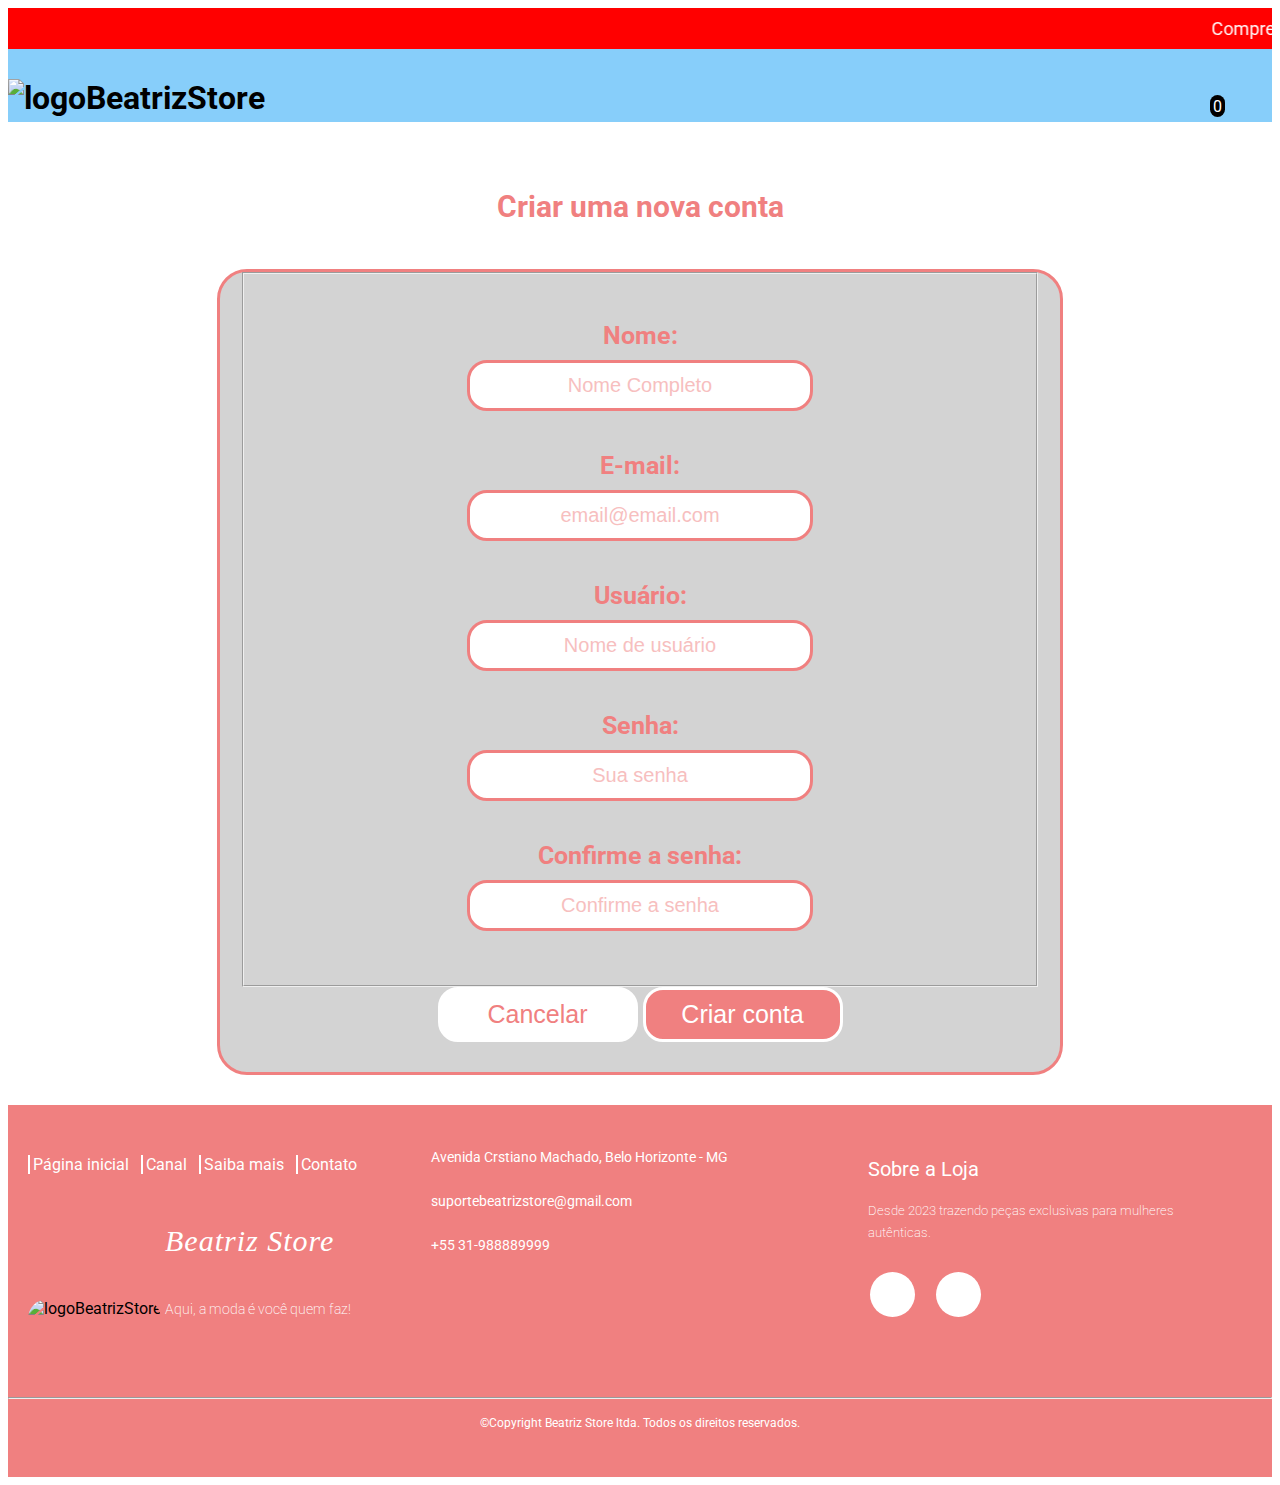
==== cadastro/index.html @ ba2d5dba "nova pagina cadastro" ====
<!DOCTYPE html>
<html lang="pt-br">

<head>
    <meta charset="UTF-8">
    <meta name="viewport" content="width=device-width, initial-scale=1.0">
    <title>Cadastro</title>
    <link rel="shortcut icon" href="../img/logo-shortcut.png">
    <link rel="stylesheet" href="../style/reset.css">
    <link rel="stylesheet" href="../style/style.css">
    <link rel="preconnect" href="https://fonts.googleapis.com">
    <link rel="preconnect" href="https://fonts.gstatic.com" crossorigin>
    <link href="https://fonts.googleapis.com/css2?family=Roboto&display=swap" rel="stylesheet">
    <script src="https://kit.fontawesome.com/480d2553e7.js" crossorigin="anonymous"></script>
    <link href="https://cdn.jsdelivr.net/gh/hung1001/font-awesome-pro@4cac1a6/css/all.css" rel="stylesheet"
        type="text/css" />
    <script src="../script/jquery.min.js"></script>
    <script src="../script/sweetalert.min.js"></script>
</head>

<body>
    <header>
        <div class="caixa-header">
            <marquee direction="">Compre agora e economize! Descontos exclusivos para compras online!</marquee>
            <div class="container-logo">
                <h1><img src="../img/logo-transparent.png" alt="logoBeatrizStore"></h1>
            </div>
            <div class="container-name">
                <span class="nome-boas-vindas"></span>
            </div>
            <div class="menu">
                <div class="container-menu-item">
                    <i class="far fa-cart-shopping"></i>
                    <div class="container-itens-cart">
                        <span class="itens-cart">0</span>
                    </div>
                </div>
                <div class="container-menu-item">
                    <i class="far fa-bars menu-icon"></i>
                    <div class="sub-menu">
                        <ul>
                            <li class="user-off" id="accessLogin"><i class="far fa-sign-in"></i>Login</li>
                            <li class="user-off" id="accessNewAccount"><i class="far fa-user-plus"></i>Criar conta</li>
                            <li class="user-on" id="accessMyAccount"><i class="far fa-user"></i><a
                                    href="minha-conta/index.html">Minha conta</a></li>
                            <li class="user-on" id="accessLogout"><i class="far fa-arrow-right-from-bracket"></i>Sair
                            </li>
                        </ul>
                    </div>
                </div>
            </div>
        </div>
    </header>
    <main>
        <p class="page-select">cadastro</p>
        <div class="container-formulario-cadastro">
            <h2 class="titulo-formulario-cadastro">Criar uma nova conta</h2>
            <div class="formulario-cadastro">
                <form>
                    <fieldset>
                        <div class="input-container-cadastro">
                            <label for="name">Nome:</label>
                            <input type="text" name="name" id="name-input-cadastro" autocomplete="off"
                                placeholder="Nome completo">
                        </div>
                        <div class="input-container-cadastro">
                            <label for="email">E-mail:</label>
                            <input type="text" name="email" id="email-input-cadastro" autocomplete="off"
                                placeholder="email@email.com">
                        </div>
                        <div class="input-container-cadastro">
                            <label for="user"></i>Usuário:</label>
                            <input type="text" name="user" id="user-input-cadastro" autocomplete="off"
                                placeholder="Nome de usuário">
                        </div>
                        <div class="input-container-cadastro">
                            <label for="password">Senha:</label>
                            <input type="password" name="password" id="password-input-cadastro" autocomplete="off"
                                placeholder="Sua senha">
                        </div>
                        <div class="input-container-cadastro">
                            <label for="password-confirm">Confirme a senha:</label>
                            <input type="password" name="password-confirm" id="password-confirm-input-cadastro"
                                autocomplete="off" placeholder="Confirme a senha">
                        </div>
                    </fieldset>
                    <button type="button" class="button-form-cadastro" id="button-cancel-cadastro">Cancelar</button>
                    <button type="submit" class="button-form-cadastro" id="button-submit-cadastro">Criar conta</button>
                </form>
            </div>
        </div>
    </main>
    <footer class="footer-container">
        <div class="footer-content-1">
            <p class="footer-p">
                <a href="#">Página inicial</a>
                <a href="#">Canal</a>
                <a href="#">Saiba mais</a>
                <a href="#">Contato</a>
            </p>
            <img src="../img/logo-footer-transparent.png" alt="logoBeatrizStore">
            <div class="footer-text-empresa">
                <h3>Beatriz Store</h3>
                <p class="footer-empresa">
                    Aqui, a moda é você quem faz!
                </p>
            </div>
        </div>
        <div class="footer-content-2">
            <div>
                <i class="fa fa-map-marker"></i>
                <p><a href="#">
                        Avenida Crstiano Machado, Belo Horizonte - MG
                    </a></p>
            </div>
            <div>
                <i class="fa fa-envelope"></i>
                <p><a href="#">
                        suportebeatrizstore@gmail.com
                    </a></p>
            </div>
            <div>
                <i class="fa fa-whatsapp"></i>
                <p><a href="#" target="_blank">
                        +55 31-988889999
                    </a></p>
            </div>
        </div>
        <div class="footer-content-3">
            <p class="footer-empresa">
                <span>Sobre a Loja</span>
                Desde 2023 trazendo peças exclusivas para mulheres autênticas.
            </p>
            <div class="footer-icons">
                <a href="#"><i class="fa fa-facebook"></i></a>
                <a href="#"><i class="fa fa-instagram"></i></a>
            </div>
        </div>
        <div class="copyright">
            <hr>
            <p>©Copyright Beatriz Store ltda. Todos os direitos reservados.</p>
        </div>
    </footer>
    <script type="text/javascript" src="../script/script.js"></script>
</body>

</html>
---- style/style.css ----
/*body*/
body {
  font-family: "roboto", "sans-serif";
}

/*header*/
.caixa-header {
  background-color: lightskyblue;
}

marquee {
  background-color: red;
  color: white;
  padding: 10px;
  font-size: 18px;
}

.minha-conta-header {
  background-color: lightskyblue;
  height: 18px;
  padding: 10px;
}

.container-logo img {
  height: 100px;
  margin: 5px 0;
}

.container-name {
  position: absolute;
  display: flex;
  right: 10px;
  top: 50px;
  font-size: 18px;
  text-align: right;
}

.menu {
  position: absolute;
  display: flex;
  right: 10px;
  top: 80px;
  font-size: 30px;
  color: black;
}

.menu i {
  cursor: pointer;
}

.container-itens-cart {
  background-color: black;
  border-radius: 30px;
  display: flex;
  align-items: center;
  padding: 0 3px;
  height: 22px;
  position: absolute;
  right: 45px;
  top: 15px;
}

.itens-cart {
  font-size: 16px;
  color: white;
}

.menu-icon {
  margin-left: 20px;
}

.legenda-menu {
  font-size: 14px;
}

.sub-menu {
  display: none;
  background-color: lightcoral;
  color: white;
  position: absolute;
  right: -5px;
  top: 30px;
  z-index: 20;
}

.sub-menu li {
  border: solid 1.5px white;
  padding: 10px;
  text-align: right;
  width: 120px;
  font-size: 16px;
  cursor: pointer;
}

.sub-menu li:hover {
  color: lightcoral;
  background-color: white;
}

.sub-menu li i {
  position: absolute;
  left: 10px;
}

.sub-menu li a {
  text-decoration: none;
  color: white;
}

.sub-menu li:hover a {
  color: lightcoral;
}

/*conteudo*/
.conteudo {
  background-color: white;
}

.page-select {
  display: none;
}

/*carrosel imagens*/
.slider-container {
  width: 100%;
  margin: 0 auto;
}

.slider {
  display: block;
  width: 80%;
  margin: auto;
}

.slider li {
  list-style: none;
}

.slider img {
  margin: auto;
  height: 100%;
  width: 100%;
  vertical-align: top;
  opacity: 0;
  visibility: hidden;
  display: none;
  animation: fadeInAnimation ease 1s;
  animation-iteration-count: 1;
  animation-fill-mode: forwards;
}

@keyframes fadeInAnimation {
  0% {
    opacity: 0;
  }
  100% {
    opacity: 1;
  }
}

.slider input {
  display: none;
}

.slider label {
  display: none;
}

.slider li input:checked ~ img {
  opacity: 1;
  visibility: visible;
  z-index: 10;
  display: block;
}
/*info site*/
.info-site {
  width: 100%;
  background-color: lavender;
  padding: 20px 0;
  text-align: center;
  display: flex;
}

.itens-info {
  display: inline-block;
  margin: 20px auto;
  line-height: 1.5;
}

.itens-info i {
  font-size: 50px;
  border: solid 3px;
  border-radius: 50%;
  width: 50px;
  height: 50px;
  padding: 30px;
  margin-bottom: 15px;
}

.itens-info h3 {
  font-weight: bold;
  font-size: 20px;
}

/*fomrulário Cadastro*/
.container-formulario-cadastro {
  background-color: white;
  width: 100%;
  display: block;
  text-align: center;
  padding: 20px 0 30px;
}

.titulo-formulario-cadastro {
  font-size: 30px;
  font-weight: bold;
  color: lightcoral;
  padding-bottom: 20px;
  text-align: center;
}

.formulario-cadastro {
  width: 800px;
  padding: 0 20px;
  margin: 0 auto;
  border: solid 3px lightcoral;
  border-radius: 30px;
  font-size: 22px;
  text-align: center;
  background-color: lightgray;
}

.input-container-cadastro {
  display: block;
  margin: 40px auto;
  color: lightcoral;
}

.icon-label {
  display: inline-block;
  margin-right: 10px;
}

.input-container-cadastro label {
  display: block;
  margin-bottom: 10px;
  font-weight: bold;
  font-size: 25px;
}

.input-container-cadastro input {
  width: 300px;
  height: 25px;
  font-size: 20px;
  padding: 10px 20px;
  border: solid 3px lightcoral;
  border-radius: 20px;
  text-align: center;
  color: lightcoral;
  background-color: white;
}

.input-container-cadastro input::placeholder {
  color: lightcoral;
  opacity: 0.5;
}

.input-container-cadastro input:focus-visible {
  background-color: lightcoral;
  color: white;
  outline: none;
}

#name-input-cadastro {
  text-transform: capitalize;
}

.button-form-cadastro {
  border: none;
  border-radius: 20px;
  font-size: 25px;
  padding: 10px 20px;
  cursor: pointer;
  width: 200px;
  margin: 0 auto 30px;
}

#button-submit-cadastro {
  background-color: lightcoral;
  border: solid 3px white;
  color: white;
}

#button-submit-cadastro:hover {
  border: solid 3px lightcoral;
}

#button-cancel-cadastro {
  background-color: white;
  border: solid 3px white;
  color: lightcoral;
}

/*footer*/
.footer-container {
  background-color: lightcoral;
  width: 100%;
  text-align: left;
  padding: 30px 0;
}
.footer-container .footer-content-1,
.footer-container .footer-content-2,
.footer-container .footer-content-3 {
  display: inline-block;
  vertical-align: top;
}
/* Footer left */
.footer-container .footer-content-1 {
  width: 30%;
  margin-left: 20px;
}
/*  logo */
.footer-container .footer-content-1 img {
  height: 90px;
  border-radius: 20px;
  display: inline-block;
}
.footer-text-empresa {
  display: inline-block;
}
.footer-container h3 {
  color: white;
  letter-spacing: 1px;
  font: italic 30px "Cookie", cursive;
  padding: 0px 0px 10px;
}
.footer-container h3 span {
  color: #3f71ea;
  font: oblique 25px "Cookie", cursive;
  font-weight: bold;
  padding: 10px;
}
/* Footer links */
.footer-container .footer-p {
  color: white;
  margin: 20px 0 20px;
  transition: 0.5s all;
}
.footer-container .footer-p a {
  display: inline-block;
  text-decoration: none;
  color: white;
  margin: 0px 8px 0px 0px;
  padding-left: 3px;
  border-left: 2px solid white;
}
.footer-container .footer-p a:hover {
  text-shadow: 0 0 10px #fff, 0 0 20px #fff;
}
/* Footer content-2 */
.footer-container .footer-content-2 {
  width: 35%;
  font-size: 14px;
}
.footer-container .footer-content-2 i {
  background: white;
  color: lightcoral;
  font-size: 15px;
  width: 35px;
  height: 35px;
  border-radius: 50%;
  text-align: center;
  line-height: 35px;
  margin: 10px;
  vertical-align: middle;
}
.footer-container .footer-content-2 p {
  display: inline-block;
}
.footer-container .footer-content-2 p a {
  color: white;
  text-decoration: none;
}
/* Footer content-3 */
.footer-container .footer-content-3 {
  width: 30%;
}
.footer-container .footer-empresa {
  line-height: 22px;
  color: white;
  font-size: 14px;
  font-weight: 200;
}
.footer-container .footer-empresa span {
  display: block;
  color: white;
  font-size: 20px;
  font-weight: bolder;
  margin-bottom: 20px;
}
.footer-container .footer-icons .fa {
  background: #fff;
  display: inline-block;
  width: 35px;
  height: 35px;
  cursor: pointer;
  border-radius: 50%;
  color: white;
  text-align: center;
  padding: 5px;
  margin: 5px 5px 12px 12px;
  -webkit-transition: all 0.5s;
  -moz-transition: all 0.5s;
  transition: all 0.5s;
  font-size: 34px;
}
.footer-icons .fa:hover {
  -moz-transform: scale(1.3);
  -webkit-transform: scale(1.3);
  transform: scale(1.3);
}
.footer-icons a:nth-child(1) .fa {
  color: #054daa;
}
.footer-icons a:nth-child(2) .fa {
  color: #bd0d9f;
}
.footer-container .footer-content-3 p {
  color: white;
  font-size: 13px;
  padding: 10px;
}
.footer-container .copyright {
  width: 100%;
}
.footer-container .copyright p {
  text-align: center;
  color: white;
  padding: 5px;
  font-size: 12px;
}

/*Escondendo scrollbar*/

::-webkit-scrollbar {
  display: none;
}

/*telas menores*/
@media (max-width: 900px) {
  .slider {
    width: 100%;
  }

  .formulario-cadastro {
    width: 80%;
  }

  footer {
    position: static;
  }

  .footer-container {
    padding: 10px 0;
  }

  .footer-container .footer-content-1,
  .footer-container .footer-content-2,
  .footer-container .footer-content-3 {
    display: block;
    width: 100%;
    text-align: center;
  }

  .footer-container .footer-content-1,
  .footer-container .footer-content-2,
  .footer-container .footer-empresa {
    margin-left: 0;
    margin-bottom: 20px;
  }

  .footer-container .footer-content-2 i {
    margin-left: 0;
  }

  .footer-container h3 {
    font-size: 20px;
  }

  hr {
    margin: 0 auto 0;
    width: 70%;
  }
}

@media (max-width: 480px) {
  .container-logo {
    margin-top: 5px;
  }

  .input-container-cadastro input {
    width: 80%;
  }
}
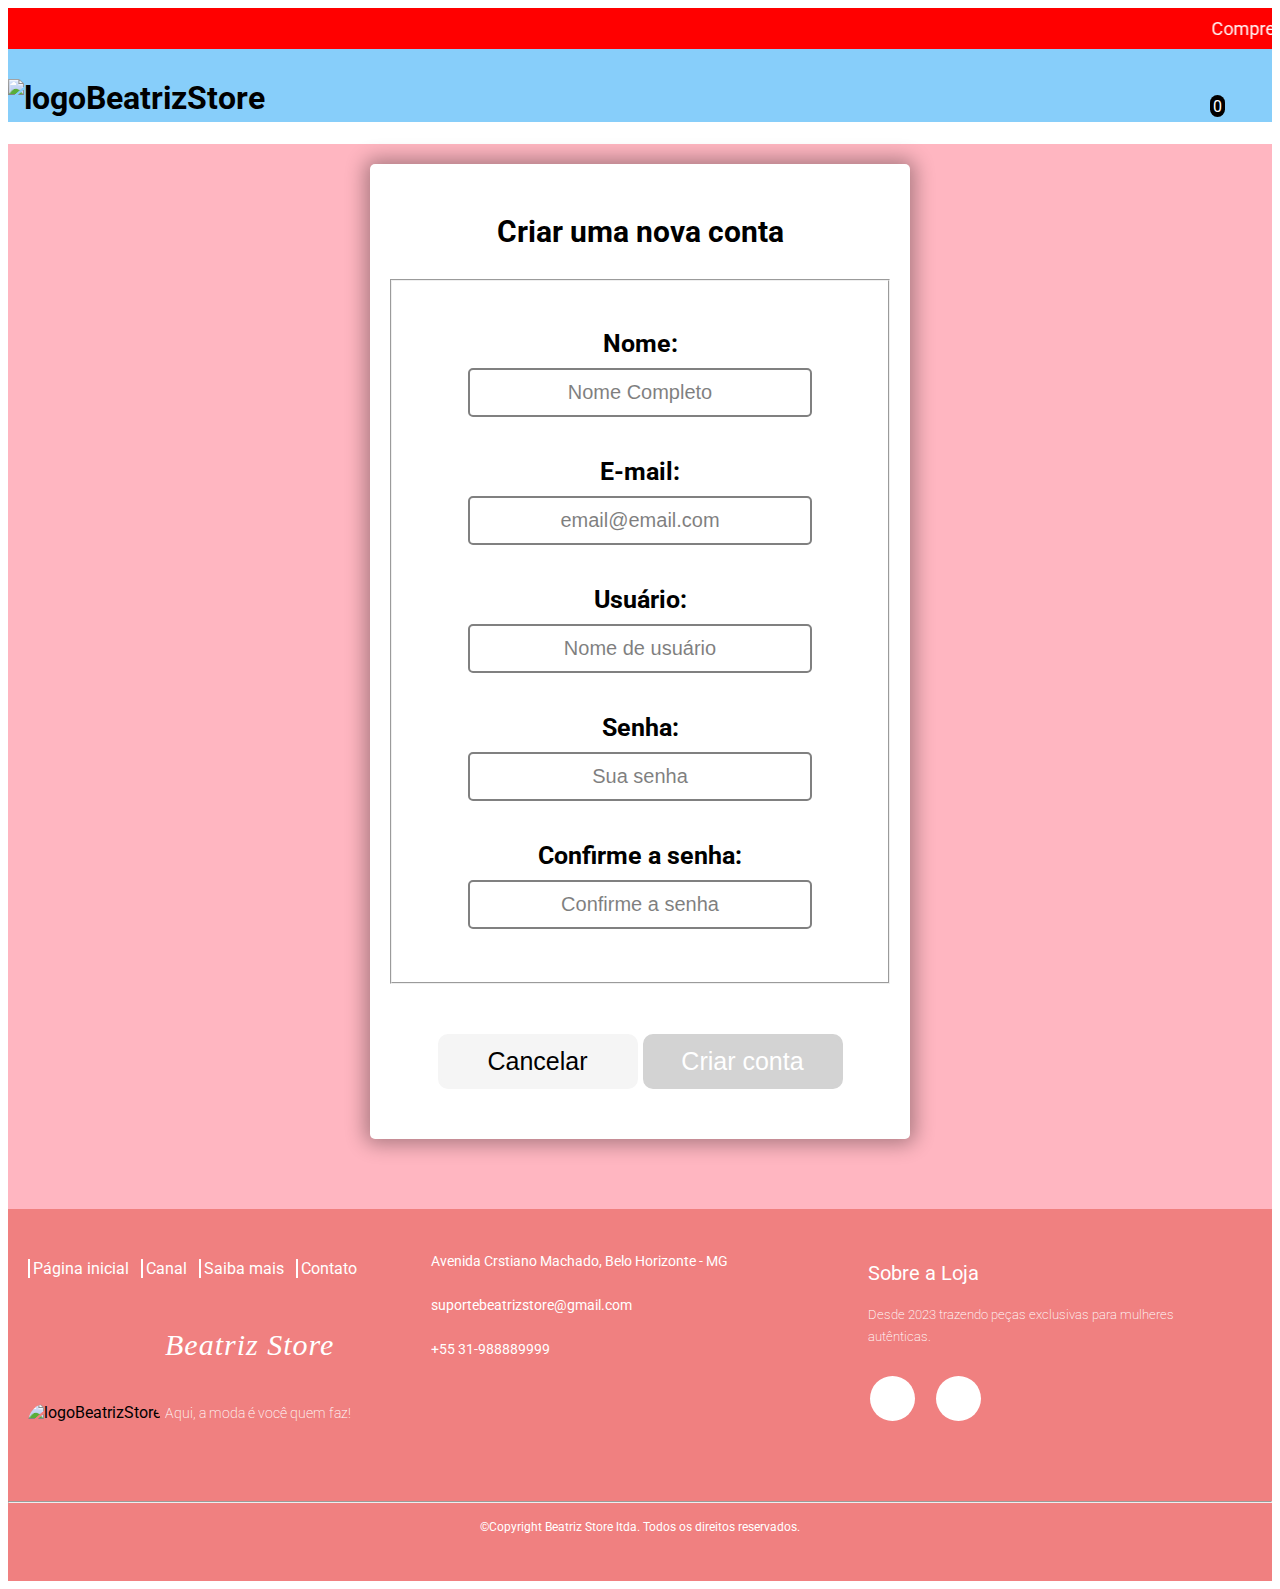
==== commit 45cbd99d: "fom cadastro complete" ====
--- a/cadastro/index.html
+++ b/cadastro/index.html
@@ -6,8 +6,6 @@
     <meta name="viewport" content="width=device-width, initial-scale=1.0">
     <title>Cadastro</title>
     <link rel="shortcut icon" href="../img/logo-shortcut.png">
-    <link rel="stylesheet" href="../style/reset.css">
-    <link rel="stylesheet" href="../style/style.css">
     <link rel="preconnect" href="https://fonts.googleapis.com">
     <link rel="preconnect" href="https://fonts.gstatic.com" crossorigin>
     <link href="https://fonts.googleapis.com/css2?family=Roboto&display=swap" rel="stylesheet">
@@ -16,6 +14,8 @@
         type="text/css" />
     <script src="../script/jquery.min.js"></script>
     <script src="../script/sweetalert.min.js"></script>
+    <link rel="stylesheet" href="../style/reset.css">
+    <link rel="stylesheet" href="../style/style.css">
 </head>
 
 <body>
@@ -54,38 +54,96 @@
     <main>
         <p class="page-select">cadastro</p>
         <div class="container-formulario-cadastro">
-            <h2 class="titulo-formulario-cadastro">Criar uma nova conta</h2>
             <div class="formulario-cadastro">
+                <h2 class="titulo-formulario-cadastro">Criar uma nova conta</h2>
                 <form>
-                    <fieldset>
+                    <fieldset class="campos-form">
                         <div class="input-container-cadastro">
                             <label for="name">Nome:</label>
-                            <input type="text" name="name" id="name-input-cadastro" autocomplete="off"
+                            <input type="text" name="name" id="name-input-cadastro" autocomplete="off" required
                                 placeholder="Nome completo">
+                            <span class="helperForm" id="ValidNome">
+                                <i class="fas fa-circle-exclamation"></i>
+                                Insira seu nome completo
+                            </span>
                         </div>
                         <div class="input-container-cadastro">
                             <label for="email">E-mail:</label>
-                            <input type="text" name="email" id="email-input-cadastro" autocomplete="off"
+                            <input type="text" name="email" id="email-input-cadastro" autocomplete="off" required
                                 placeholder="email@email.com">
+                            <span class="helperForm" id="ValidEmail">
+                                <i class="fas fa-circle-exclamation"></i>
+                                Insira um e-mail válido
+                            </span>
                         </div>
                         <div class="input-container-cadastro">
                             <label for="user"></i>Usuário:</label>
-                            <input type="text" name="user" id="user-input-cadastro" autocomplete="off"
+                            <input type="text" name="user" id="user-input-cadastro" autocomplete="off" required
                                 placeholder="Nome de usuário">
+                            <span class="helperForm" id="ValidUser">
+                                <i class="fas fa-circle-exclamation"></i>
+                                Pelo menos 5 caracteres
+                            </span>
+                            <span class="helperForm" id="ValidUserBase">
+                                <i class="fas fa-circle-exclamation"></i>
+                                usuário já está em uso
+                            </span>
                         </div>
                         <div class="input-container-cadastro">
                             <label for="password">Senha:</label>
                             <input type="password" name="password" id="password-input-cadastro" autocomplete="off"
-                                placeholder="Sua senha">
+                                required placeholder="Sua senha">
+                            <div class="valid-password-container">
+                                <h2>A senha deve atender aos seguintes requisitos:</h2>
+                                <span class="helperPassword" id="ValidLetra">
+                                    <i class="fa-solid fa-circle valid-dot" id="ValidLetraDot"></i>
+                                    <i class="fas fa-circle-exclamation valid-error" id="ValidLetraError"></i>
+                                    <i class="fa-solid fa-circle-check valid-success" id="ValidLetraSuccess"></i>
+                                    Pelo menos uma letra
+                                </span>
+                                <span class="helperPassword" id="ValidLetraMai">
+                                    <i class="fa-solid fa-circle valid-dot" id="ValidLetraMaiDot"></i>
+                                    <i class="fas fa-circle-exclamation valid-error" id="ValidLetraMaiError"></i>
+                                    <i class="fa-solid fa-circle-check valid-success" id="ValidLetraMaiSuccess"></i>
+                                    Pelo menos uma letra maiúscula
+                                </span>
+                                <span class="helperPassword" id="validNumber">
+                                    <i class="fa-solid fa-circle valid-dot" id="validNumberDot"></i>
+                                    <i class="fas fa-circle-exclamation valid-error" id="validNumberError"></i>
+                                    <i class="fa-solid fa-circle-check valid-success" id="validNumberSuccess"></i>
+                                    Pelo menos um número
+                                </span>
+                                <span class="helperPassword" id="validEspecial">
+                                    <i class="fa-solid fa-circle valid-dot" id="validEspecialDot"></i>
+                                    <i class="fas fa-circle-exclamation valid-error" id="validEspecialError"></i>
+                                    <i class="fa-solid fa-circle-check valid-success" id="validEspecialSuccess"></i>
+                                    Pelo menos uma caractere especial (ex: @!%)
+                                </span>
+                                <span class="helperPassword" id="validCaract">
+                                    <i class="fa-solid fa-circle valid-dot" id="validCaractDot"></i>
+                                    <i class="fas fa-circle-exclamation valid-error" id="validCaractError"></i>
+                                    <i class="fa-solid fa-circle-check valid-success" id="validCaractSuccess"></i>
+                                    Pelo menos 8 caracteres
+                                </span>
+                            </div>
                         </div>
                         <div class="input-container-cadastro">
                             <label for="password-confirm">Confirme a senha:</label>
                             <input type="password" name="password-confirm" id="password-confirm-input-cadastro"
-                                autocomplete="off" placeholder="Confirme a senha">
+                                autocomplete="off" required placeholder="Confirme a senha">
+                            <span class="helperForm" id="ValidPasswordConfirm">
+                                <i class="fas fa-circle-exclamation"></i>
+                                Senhas não são iguais
+                            </span>
+                            <span class="helperForm" id="ValidPasswordConfirmRequisitos">
+                                <i class="fas fa-circle-exclamation"></i>
+                                Senha inválida
+                            </span>
                         </div>
                     </fieldset>
                     <button type="button" class="button-form-cadastro" id="button-cancel-cadastro">Cancelar</button>
-                    <button type="submit" class="button-form-cadastro" id="button-submit-cadastro">Criar conta</button>
+                    <button type="submit" class="button-form-cadastro" id="button-submit-cadastro" disabled>Criar
+                        conta</button>
                 </form>
             </div>
         </div>
--- a/style/style.css
+++ b/style/style.css
@@ -204,7 +204,7 @@
 
 /*fomrulário Cadastro*/
 .container-formulario-cadastro {
-  background-color: white;
+  background-color: lightpink;
   width: 100%;
   display: block;
   text-align: center;
@@ -214,31 +214,31 @@
 .titulo-formulario-cadastro {
   font-size: 30px;
   font-weight: bold;
-  color: lightcoral;
-  padding-bottom: 20px;
+  color: black;;
+  margin-top: 30px;
   text-align: center;
 }
 
 .formulario-cadastro {
-  width: 800px;
-  padding: 0 20px;
-  margin: 0 auto;
-  border: solid 3px lightcoral;
-  border-radius: 30px;
+  width: 500px;
+  padding: 20px;
+  margin: 0 auto 40px;
   font-size: 22px;
   text-align: center;
-  background-color: lightgray;
+  background-color: white;
+  box-shadow: 0px 0px 20px 5px #00000055;
+  border-radius: 5px;
+}
+
+.campos-form {
+  margin: 30px auto 50px;
 }
 
 .input-container-cadastro {
   display: block;
   margin: 40px auto;
-  color: lightcoral;
-}
-
-.icon-label {
-  display: inline-block;
-  margin-right: 10px;
+  color: black;
+  text-align: center;
 }
 
 .input-container-cadastro label {
@@ -251,24 +251,30 @@
 .input-container-cadastro input {
   width: 300px;
   height: 25px;
+  margin: 0 auto;
   font-size: 20px;
   padding: 10px 20px;
-  border: solid 3px lightcoral;
-  border-radius: 20px;
-  text-align: center;
-  color: lightcoral;
+  border: solid 2px gray;
+  border-radius: 5px;
+  text-align: center;
+  color: black;
   background-color: white;
+  display: block;
 }
 
 .input-container-cadastro input::placeholder {
-  color: lightcoral;
+  color: black;
   opacity: 0.5;
 }
 
 .input-container-cadastro input:focus-visible {
-  background-color: lightcoral;
-  color: white;
+  border: solid 2px black;
   outline: none;
+}
+
+.input-container-cadastro span {
+  font-size: 16px;
+  margin-top: 5px;
 }
 
 #name-input-cadastro {
@@ -277,7 +283,7 @@
 
 .button-form-cadastro {
   border: none;
-  border-radius: 20px;
+  border-radius: 10px;
   font-size: 25px;
   padding: 10px 20px;
   cursor: pointer;
@@ -295,10 +301,60 @@
   border: solid 3px lightcoral;
 }
 
+#button-submit-cadastro:disabled {
+  border: solid 3px lightgray !important;
+  background-color: lightgray !important;
+  cursor: default !important;
+}
+
 #button-cancel-cadastro {
-  background-color: white;
-  border: solid 3px white;
-  color: lightcoral;
+  background-color: whitesmoke;
+  border: solid 3px whitesmoke;
+  color: black;
+}
+
+.helperForm {
+  display: none;
+  color: red;
+}
+
+.valid-password-container {
+  width: 280px;
+  padding: 15px;
+  margin: 5px auto 0;
+  background: white;
+  font-size: 0.875em;
+  border-radius: 5px;
+  box-shadow: 0 1px 3px #00000055;
+  display: none;
+}
+
+.valid-password-container h2 {
+  margin: 0 0 10px 0;
+  padding: 0;
+  font-weight: normal;
+  font-weight: bold;
+  color: gray;
+}
+
+.valid-password-container .helperPassword {
+  display: block;
+  font-size: 14px;
+  color: black;
+  text-align: left;
+  display: flex;
+  align-items: center;
+  padding: 2.5px 0;
+}
+
+.valid-dot {
+  margin-right: 6px;
+}
+
+.valid-success,
+.valid-error {
+  margin-right: 6px;
+  display: none;
 }
 
 /*footer*/
@@ -501,4 +557,8 @@
   .input-container-cadastro input {
     width: 80%;
   }
-}
+
+  .valid-password-container {
+    width: 75%;
+  }
+}
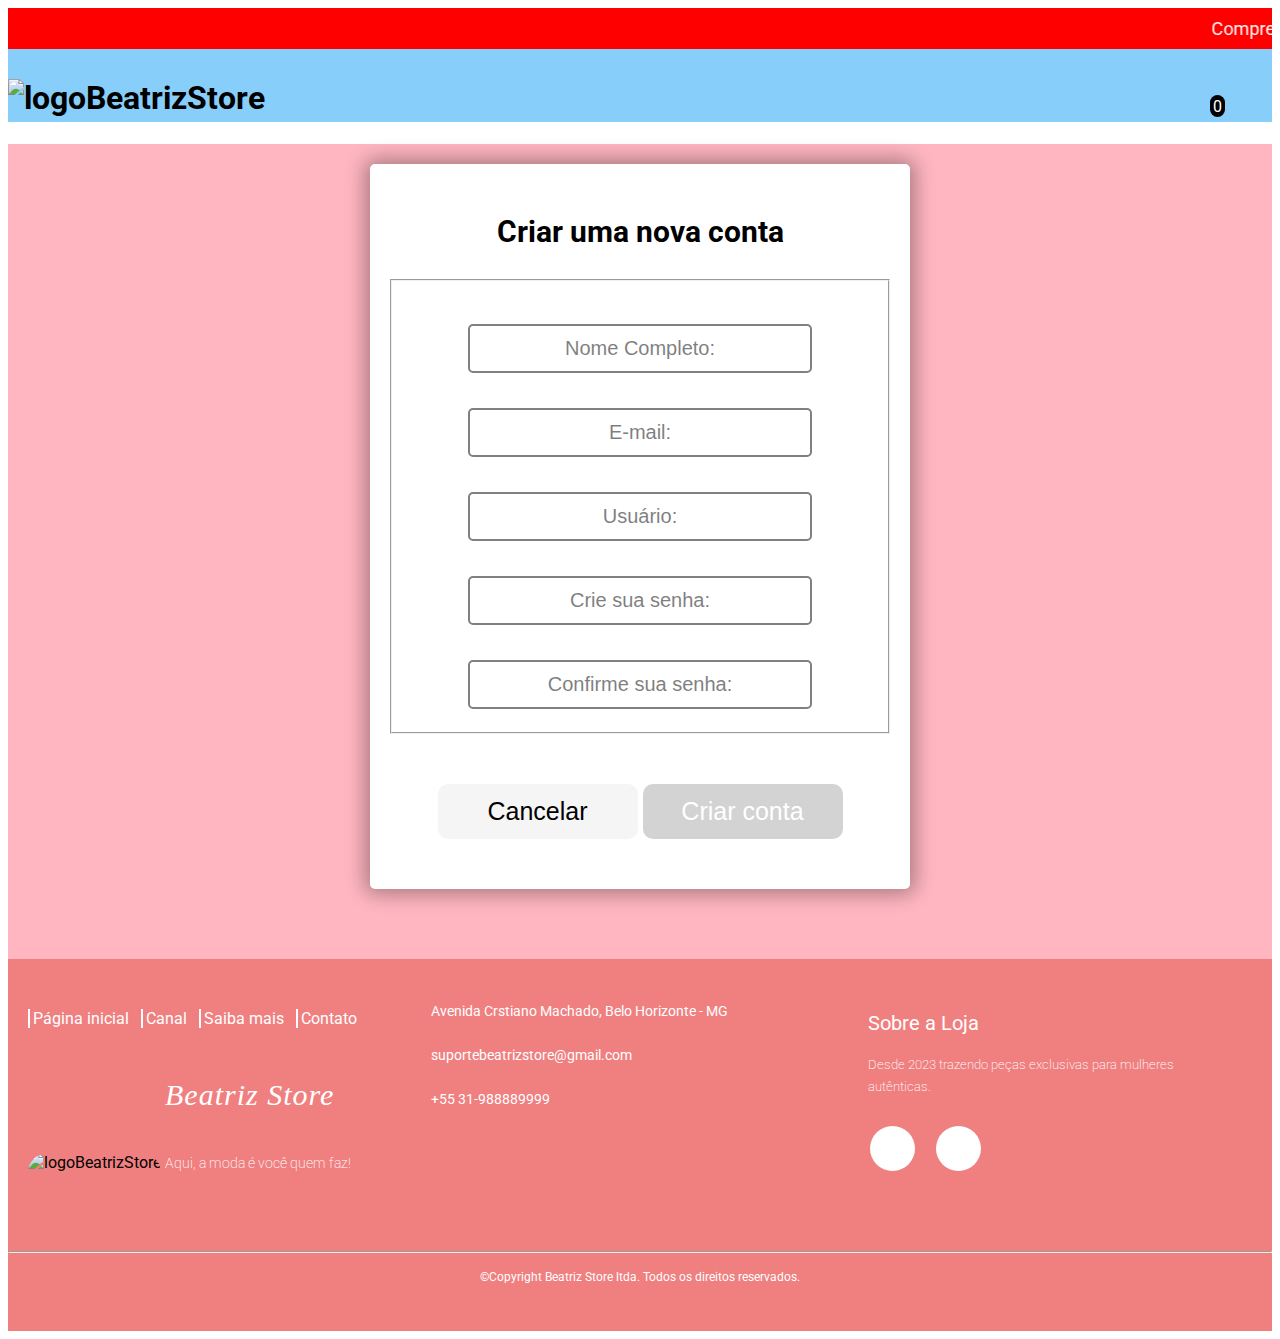
==== commit 6ce1cfc1: "estilo form" ====
--- a/cadastro/index.html
+++ b/cadastro/index.html
@@ -58,28 +58,28 @@
                 <h2 class="titulo-formulario-cadastro">Criar uma nova conta</h2>
                 <form>
                     <fieldset class="campos-form">
-                        <div class="input-container-cadastro">
-                            <label for="name">Nome:</label>
-                            <input type="text" name="name" id="name-input-cadastro" autocomplete="off" required
-                                placeholder="Nome completo">
+                        <div class="input-container-cadastro container-nome">
+                            <label class="label-cadastro label-nome-cadastro" for="name">Nome completo:</label>
+                            <input class="input-cadastro input-nome-cadastro" type="text" name="name"
+                                id="name-input-cadastro" autocomplete="off" required placeholder="Nome completo:">
                             <span class="helperForm" id="ValidNome">
                                 <i class="fas fa-circle-exclamation"></i>
                                 Insira seu nome completo
                             </span>
                         </div>
-                        <div class="input-container-cadastro">
-                            <label for="email">E-mail:</label>
-                            <input type="text" name="email" id="email-input-cadastro" autocomplete="off" required
-                                placeholder="email@email.com">
+                        <div class="input-container-cadastro container-email">
+                            <label class="label-cadastro label-email-cadastro" for="email">E-mail:</label>
+                            <input class="input-cadastro input-email-cadastro" type="text" name="email"
+                                id="email-input-cadastro" autocomplete="off" required placeholder="E-mail:">
                             <span class="helperForm" id="ValidEmail">
                                 <i class="fas fa-circle-exclamation"></i>
                                 Insira um e-mail válido
                             </span>
                         </div>
-                        <div class="input-container-cadastro">
-                            <label for="user"></i>Usuário:</label>
-                            <input type="text" name="user" id="user-input-cadastro" autocomplete="off" required
-                                placeholder="Nome de usuário">
+                        <div class="input-container-cadastro container-user">
+                            <label class="label-cadastro label-user-cadastro" for="user"></i>Usuário:</label>
+                            <input class="input-cadastro input-user-cadastro" type="text" name="user"
+                                id="user-input-cadastro" autocomplete="off" required placeholder="Usuário:">
                             <span class="helperForm" id="ValidUser">
                                 <i class="fas fa-circle-exclamation"></i>
                                 Pelo menos 5 caracteres
@@ -89,10 +89,10 @@
                                 usuário já está em uso
                             </span>
                         </div>
-                        <div class="input-container-cadastro">
-                            <label for="password">Senha:</label>
-                            <input type="password" name="password" id="password-input-cadastro" autocomplete="off"
-                                required placeholder="Sua senha">
+                        <div class="input-container-cadastro container-senha">
+                            <label class="label-cadastro label-senha-cadastro" for="password">Crie sua senha:</label>
+                            <input class="input-cadastro input-senha-cadastro" type="password" name="password"
+                                id="password-input-cadastro" autocomplete="off" required placeholder="Crie sua senha:">
                             <div class="valid-password-container">
                                 <h2>A senha deve atender aos seguintes requisitos:</h2>
                                 <span class="helperPassword" id="ValidLetra">
@@ -127,10 +127,12 @@
                                 </span>
                             </div>
                         </div>
-                        <div class="input-container-cadastro">
-                            <label for="password-confirm">Confirme a senha:</label>
-                            <input type="password" name="password-confirm" id="password-confirm-input-cadastro"
-                                autocomplete="off" required placeholder="Confirme a senha">
+                        <div class="input-container-cadastro container-senha-confirm">
+                            <label class="label-cadastro label-senha-confirm-cadastro" for="password-confirm">Confirme
+                                sua senha:</label>
+                            <input class="input-cadastro input-senha-confirm-cadastro" type="password"
+                                name="password-confirm" id="password-confirm-input-cadastro" autocomplete="off" required
+                                placeholder="Confirme sua senha:">
                             <span class="helperForm" id="ValidPasswordConfirm">
                                 <i class="fas fa-circle-exclamation"></i>
                                 Senhas não são iguais
--- a/style/style.css
+++ b/style/style.css
@@ -211,14 +211,6 @@
   padding: 20px 0 30px;
 }
 
-.titulo-formulario-cadastro {
-  font-size: 30px;
-  font-weight: bold;
-  color: black;;
-  margin-top: 30px;
-  text-align: center;
-}
-
 .formulario-cadastro {
   width: 500px;
   padding: 20px;
@@ -230,25 +222,33 @@
   border-radius: 5px;
 }
 
+.titulo-formulario-cadastro {
+  font-size: 30px;
+  font-weight: bold;
+  color: black;
+  margin-top: 30px;
+  text-align: center;
+}
+
 .campos-form {
   margin: 30px auto 50px;
 }
 
 .input-container-cadastro {
   display: block;
-  margin: 40px auto;
-  color: black;
-  text-align: center;
-}
-
-.input-container-cadastro label {
-  display: block;
-  margin-bottom: 10px;
+  margin: 10px auto;
+  color: black;
+  text-align: center;
+}
+
+.label-cadastro {
+  opacity: 0;
   font-weight: bold;
-  font-size: 25px;
-}
-
-.input-container-cadastro input {
+  font-size: 12px;
+  transition: opacity 1s;
+}
+
+.input-cadastro {
   width: 300px;
   height: 25px;
   margin: 0 auto;
@@ -262,13 +262,12 @@
   display: block;
 }
 
-.input-container-cadastro input::placeholder {
+.input-cadastro::placeholder {
   color: black;
   opacity: 0.5;
 }
 
-.input-container-cadastro input:focus-visible {
-  border: solid 2px black;
+.input-cadastro:focus-visible {
   outline: none;
 }
 
@@ -554,7 +553,7 @@
     margin-top: 5px;
   }
 
-  .input-container-cadastro input {
+  .input-cadastro {
     width: 80%;
   }
 
